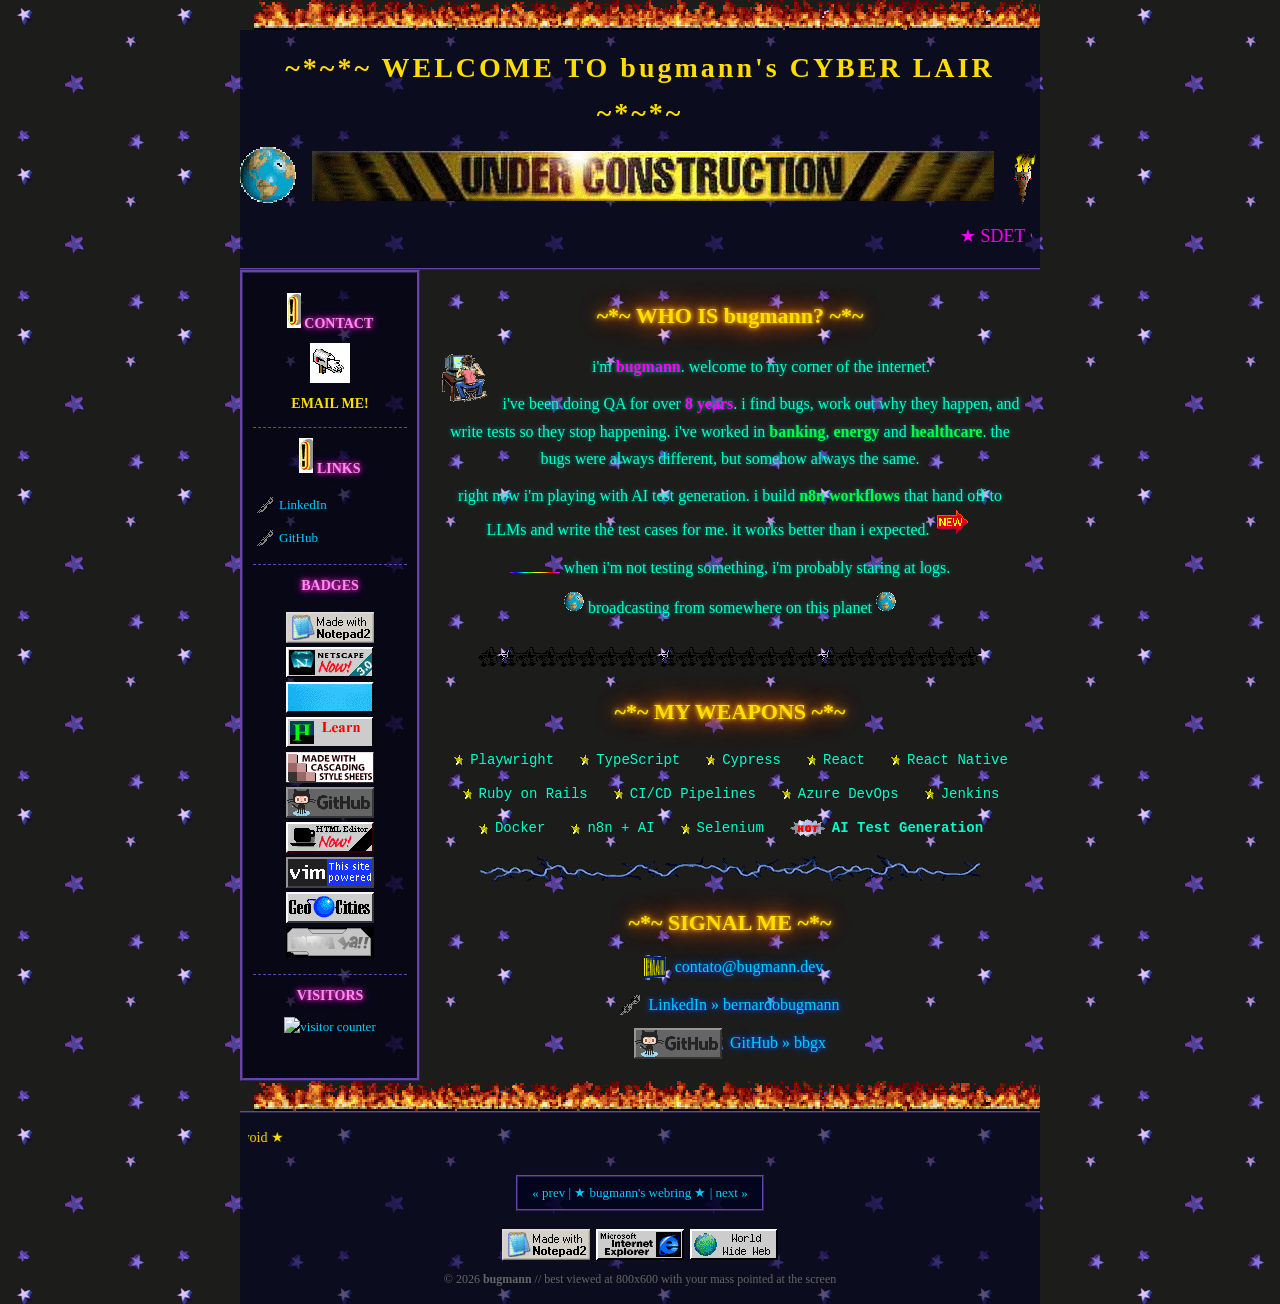
==== index.html @ 0bfb7790 "Initial commit: retro portfolio site + GitHub Pages auto-deploy Static HTML/CSS site served from Git" ====
<!DOCTYPE html>
<html lang="en">
<head>
  <meta charset="UTF-8">
  <meta name="viewport" content="width=device-width, initial-scale=1">
  <title>~*~ bugmann's CYBER LAIR ~*~</title>
  <meta name="description" content="Bernardo Bugmann. SDET and QA automation. 8+ years of finding bugs and writing tests so they stop happening. Now using AI to write the boring test cases.">
  <meta name="author" content="Bernardo Bugmann">
  <meta property="og:type" content="website">
  <meta property="og:url" content="https://bugmann.dev/">
  <meta property="og:title" content="bugmann's CYBER LAIR / SDET / QA Automation / AI Testing">
  <meta property="og:description" content="SDET and QA automation. 8+ years across banking, energy and healthcare. Currently using AI to write test cases.">
  <meta property="og:image" content="https://bugmann.dev/assets/gifs/hacker.gif">
  <meta name="twitter:card" content="summary_large_image">
  <link rel="icon" type="image/gif" href="assets/gifs/globe.gif">
  <link rel="stylesheet" href="style.css">
</head>
<body>

<div class="page-wrapper">

  <!-- ========== FLAME ROW TOP ========== -->
  <div class="flame-row" aria-hidden="true">
    <img src="assets/gifs/flame.gif" alt="">
    <img src="assets/gifs/flame.gif" alt="">
    <img src="assets/gifs/flame.gif" alt="">
    <img src="assets/gifs/flame.gif" alt="">
    <img src="assets/gifs/flame.gif" alt="">
    <img src="assets/gifs/flame.gif" alt="">
    <img src="assets/gifs/flame.gif" alt="">
    <img src="assets/gifs/flame.gif" alt="">
  </div>

  <!-- ========== HEADER ========== -->
  <header class="header">
    <h1 class="site-title">~*~*~ WELCOME TO bugmann's CYBER LAIR ~*~*~</h1>
    <div class="header-icons">
      <img src="assets/gifs/globe.gif" alt="spinning globe" width="60" height="60" class="floating">
      <img src="assets/gifs/construction.gif" alt="under construction">
      <img src="assets/gifs/torch.gif" alt="torch" width="30" class="floating">
    </div>
    <marquee scrollamount="4">&#9733; SDET &bull; QA Automation &bull; AI-Powered Testing &bull; 8+ years of bug hunting &#9733;</marquee>
  </header>

  <!-- ========== CONTENT AREA ========== -->
  <div class="content-area">

    <!-- ===== SIDEBAR ===== -->
    <aside class="sidebar">

      <!-- Contact -->
      <div class="sidebar-section">
        <h3><img src="assets/gifs/exclamation.gif" alt="!" width="14"> Contact</h3>
        <div class="center">
          <img src="assets/gifs/email.gif" alt="email" width="40"><br>
          <a href="mailto:contato@bugmann.dev" class="email-link">EMAIL ME!</a>
        </div>
      </div>

      <!-- Links -->
      <div class="sidebar-section">
        <h3><img src="assets/gifs/exclamation.gif" alt="!" width="14"> Links</h3>
        <ul class="sidebar-links">
          <li>
            <a href="https://www.linkedin.com/in/bernardobugmann/" target="_blank" rel="noopener noreferrer">
              <img src="assets/gifs/link.gif" alt="" width="16"> LinkedIn
            </a>
          </li>
          <li>
            <a href="https://github.com/bbgx" target="_blank" rel="noopener noreferrer">
              <img src="assets/gifs/link.gif" alt="" width="16"> GitHub
            </a>
          </li>
        </ul>
      </div>

      <!-- Badges -->
      <div class="sidebar-section">
        <h3>Badges</h3>
        <div class="button-stack">
          <img src="assets/buttons/notepad.gif" alt="made with notepad">
          <img src="assets/buttons/netscape.gif" alt="netscape now">
          <img src="assets/buttons/linux.gif" alt="powered by linux">
          <img src="assets/buttons/html.gif" alt="HTML">
          <img src="assets/buttons/css.gif" alt="CSS">
          <img src="assets/buttons/github.gif" alt="github">
          <img src="assets/buttons/coffee.gif" alt="coffee now">
          <img src="assets/buttons/vim.gif" alt="vim">
          <img src="assets/buttons/geocities.gif" alt="geocities">
          <img src="assets/buttons/anarchy.gif" alt="anarchy">
        </div>
      </div>

      <!-- Visitors -->
      <div class="sidebar-section">
        <h3>Visitors</h3>
        <div class="center">
          <a href="https://88x31.lol" target="_blank" rel="noopener noreferrer">
            <img src="https://88x31.lol/counter8.gif" alt="visitor counter" width="88" height="31">
          </a>
        </div>
      </div>

    </aside>

    <!-- ===== MAIN CONTENT ===== -->
    <main class="main-content">

      <!-- ~~~ ABOUT ~~~ -->
      <section>
        <h2 class="section-title">~*~ WHO IS bugmann? ~*~</h2>
        <div class="about-text">
          <img src="assets/gifs/hacker.gif" alt="" width="50" class="hacker-gif">
          <p>
            i'm <span class="highlight">bugmann</span>. welcome to my corner of the internet.
          </p>
          <p>
            i've been doing QA for over <span class="highlight">8 years</span>.
            i find bugs, work out why they happen, and write tests so they stop happening.
            i've worked in <span class="neon-green">banking</span>,
            <span class="neon-green">energy</span> and
            <span class="neon-green">healthcare</span>. the bugs were always different,
            but somehow always the same.
          </p>
          <p>
            right now i'm playing with AI test generation.
            i build <span class="neon-green">n8n workflows</span> that hand off to LLMs
            and write the test cases for me. it works better than i expected.
            <img src="assets/gifs/new.gif" alt="" width="40">
          </p>
          <p>
            <img src="assets/gifs/rainbow.gif" alt="" width="50">
            when i'm not testing something, i'm probably staring at logs.
          </p>
          <p>
            <img src="assets/gifs/globe.gif" alt="" width="20">
            broadcasting from somewhere on this planet
            <img src="assets/gifs/globe.gif" alt="" width="20">
          </p>
        </div>
      </section>

      <!-- ~~~ STAR DIVIDER ~~~ -->
      <div class="divider">
        <img src="assets/gifs/star-divider.gif" alt="star divider">
      </div>

      <!-- ~~~ SKILLS ~~~ -->
      <section>
        <h2 class="section-title">~*~ MY WEAPONS ~*~</h2>
        <div class="skills-list">
          <ul>
            <li><img src="assets/gifs/bullet-star.gif" alt="*" class="bullet"> Playwright</li>
            <li><img src="assets/gifs/bullet-star.gif" alt="*" class="bullet"> TypeScript</li>
            <li><img src="assets/gifs/bullet-star.gif" alt="*" class="bullet"> Cypress</li>
            <li><img src="assets/gifs/bullet-star.gif" alt="*" class="bullet"> React</li>
            <li><img src="assets/gifs/bullet-star.gif" alt="*" class="bullet"> React Native</li>
            <li><img src="assets/gifs/bullet-star.gif" alt="*" class="bullet"> Ruby on Rails</li>
            <li><img src="assets/gifs/bullet-star.gif" alt="*" class="bullet"> CI/CD Pipelines</li>
            <li><img src="assets/gifs/bullet-star.gif" alt="*" class="bullet"> Azure DevOps</li>
            <li><img src="assets/gifs/bullet-star.gif" alt="*" class="bullet"> Jenkins</li>
            <li><img src="assets/gifs/bullet-star.gif" alt="*" class="bullet"> Docker</li>
            <li><img src="assets/gifs/bullet-star.gif" alt="*" class="bullet"> n8n + AI</li>
            <li><img src="assets/gifs/bullet-star.gif" alt="*" class="bullet"> Selenium</li>
            <li>
              <img src="assets/gifs/hot.gif" alt="HOT!" width="40">
              <span class="rainbow-text">AI Test Generation</span>
            </li>
          </ul>
        </div>
      </section>

      <!-- ~~~ LIGHTNING DIVIDER ~~~ -->
      <div class="divider">
        <img src="assets/gifs/lightning-divider.gif" alt="lightning divider">
      </div>

      <!-- ~~~ CONTACT ~~~ -->
      <section>
        <h2 class="section-title">~*~ SIGNAL ME ~*~</h2>
        <div class="contact-list">
          <ul>
            <li>
              <img src="assets/gifs/email-spin.gif" alt="email" width="30" height="30">
              <a href="mailto:contato@bugmann.dev">contato@bugmann.dev</a>
            </li>
            <li>
              <img src="assets/gifs/link.gif" alt="link" width="20">
              <a href="https://www.linkedin.com/in/bernardobugmann/" target="_blank" rel="noopener noreferrer">LinkedIn &raquo; bernardobugmann</a>
            </li>
            <li>
              <img src="assets/buttons/github.gif" alt="github" width="88" height="31">
              <a href="https://github.com/bbgx" target="_blank" rel="noopener noreferrer">GitHub &raquo; bbgx</a>
            </li>
          </ul>
        </div>
      </section>

    </main>

  </div>
  <!-- /content-area -->

  <!-- ========== FLAME ROW BOTTOM ========== -->
  <div class="flame-row" aria-hidden="true">
    <img src="assets/gifs/flame.gif" alt="">
    <img src="assets/gifs/flame.gif" alt="">
    <img src="assets/gifs/flame.gif" alt="">
    <img src="assets/gifs/flame.gif" alt="">
    <img src="assets/gifs/flame.gif" alt="">
    <img src="assets/gifs/flame.gif" alt="">
    <img src="assets/gifs/flame.gif" alt="">
    <img src="assets/gifs/flame.gif" alt="">
  </div>

  <!-- ========== FOOTER ========== -->
  <footer class="footer">
    <marquee direction="right" scrollamount="2">&#9733; you are mass #???? in the void &#9733;</marquee>
    <!-- webring placeholders: wire up once neighbouring sites exist -->
    <div class="webring">
      <a href="#">&laquo; prev</a> | &#9733; bugmann's webring &#9733; | <a href="#">next &raquo;</a>
    </div>
    <div class="footer-badges">
      <img src="assets/buttons/notepad.gif" alt="made with notepad">
      <img src="assets/buttons/ie.gif" alt="internet explorer">
      <img src="assets/buttons/www.gif" alt="www">
    </div>
    <p class="copyright">
      &copy; 2026 <span class="rainbow">bugmann</span> // best viewed at 800x600 with your mass pointed at the screen
    </p>
  </footer>

</div>
<!-- /page-wrapper -->

<!-- ========== FAIRY DUST CURSOR ========== -->
<script type="module">
  import { fairyDustCursor } from "https://unpkg.com/cursor-effects@1.0.18/dist/esm.js";
  new fairyDustCursor({
    colors: ["#ff00ff", "#00ffcc", "#ffdd00", "#00ccff", "#ff4400"]
  });
</script>

</body>
</html>
---- style.css ----
/* ================================================
   ~*~ bug's CYBER LAIR ~*~ stylesheet
   best viewed at 800x600 on netscape navigator 4.0
   ================================================ */

/* === KEYFRAME ANIMATIONS === */

@keyframes glow {
  0%, 100% {
    text-shadow:
      0 0 4px #ffdd00,
      0 0 11px #ff8800,
      0 0 19px #ff6600;
  }
  50% {
    text-shadow:
      0 0 8px #ffee44,
      0 0 20px #ffaa00,
      0 0 35px #ff8800,
      0 0 50px #ff6600;
  }
}

@keyframes rainbow {
  0%   { color: #ff0000; }
  16%  { color: #ff8800; }
  33%  { color: #ffff00; }
  50%  { color: #00ff00; }
  66%  { color: #0088ff; }
  83%  { color: #8800ff; }
  100% { color: #ff0000; }
}

@keyframes blink {
  0%, 49.9% { visibility: visible; }
  50%, 100% { visibility: hidden; }
}

@keyframes float {
  0%, 100% { transform: translateY(0px); }
  50%      { transform: translateY(-8px); }
}

@keyframes spin {
  0%   { transform: rotate(0deg); }
  100% { transform: rotate(360deg); }
}

@keyframes flicker {
  0%   { opacity: 1; }
  5%   { opacity: 0.4; }
  10%  { opacity: 1; }
  15%  { opacity: 0.7; }
  20%  { opacity: 1; }
  50%  { opacity: 1; }
  52%  { opacity: 0.3; }
  54%  { opacity: 1; }
  80%  { opacity: 1; }
  82%  { opacity: 0.5; }
  85%  { opacity: 1; }
  100% { opacity: 1; }
}

@keyframes marquee-glow {
  0%, 100% {
    text-shadow:
      0 0 6px #00ffcc,
      0 0 14px #00ccff;
  }
  50% {
    text-shadow:
      0 0 6px #ff00ff,
      0 0 14px #ff44aa,
      0 0 22px #ff00ff;
  }
}

/* === RESET & BASE === */

*, *::before, *::after {
  box-sizing: border-box;
  margin: 0;
  padding: 0;
}

body {
  background-color: #000011;
  background-image: url('assets/bg/stars.gif');
  background-repeat: repeat;
  color: #00ffcc;
  font-family: 'Times New Roman', Times, serif;
  font-size: 16px;
  line-height: 1.6;
  overflow-x: hidden;
  min-height: 100vh;
}

img {
  image-rendering: pixelated;
}

::selection {
  background: #ff00ff;
  color: #ffffff;
}

/* === SCROLLBAR === */

::-webkit-scrollbar {
  width: 14px;
}

::-webkit-scrollbar-track {
  background: #0a0a1a;
}

::-webkit-scrollbar-thumb {
  background: #8800cc;
  border: 2px ridge #cc44ff;
  border-radius: 0;
}

::-webkit-scrollbar-thumb:hover {
  background: #aa22ee;
}

/* === LAYOUT === */

.page-wrapper {
  max-width: 800px;
  margin: 0 auto;
  padding: 0;
}

.content-area {
  display: flex;
  gap: 0;
}

.sidebar {
  width: 180px;
  min-width: 180px;
  background: rgba(0, 0, 20, 0.75);
  border: 3px ridge #6644aa;
  padding: 10px;
}

.main-content {
  flex: 1;
  padding: 12px 16px;
}

/* === FLAME ROW === */

.flame-row {
  display: flex;
  flex-direction: row;
  overflow: hidden;
  line-height: 0;
  gap: 0;
}

.flame-row img {
  flex: 1 0 auto;
  height: 30px;
  display: block;
}

/* === HEADER === */

.header {
  text-align: center;
  padding: 16px 8px 10px;
  background: rgba(0, 0, 30, 0.6);
  border-bottom: 2px ridge #6644aa;
}

.site-title {
  font-family: 'Comic Sans MS', 'Comic Sans', cursive;
  font-size: 28px;
  color: #ffdd00;
  letter-spacing: 3px;
  animation: glow 2s ease-in-out infinite;
  margin-bottom: 8px;
}

.header-icons {
  display: flex;
  justify-content: center;
  align-items: center;
  gap: 16px;
  margin: 10px 0;
}

.header marquee {
  font-family: 'Comic Sans MS', 'Comic Sans', cursive;
  font-size: 18px;
  color: #ff00ff;
  animation: marquee-glow 3s ease-in-out infinite;
  margin-top: 6px;
}

/* === SIDEBAR === */

.sidebar-section {
  border-bottom: 1px dashed #6644aa;
  padding: 10px 0;
}

.sidebar-section:last-child {
  border-bottom: none;
}

.sidebar h3 {
  font-family: 'Comic Sans MS', 'Comic Sans', cursive;
  font-size: 14px;
  color: #ff88ff;
  text-shadow:
    0 0 4px #ff44aa,
    0 0 10px #ff00ff;
  animation: flicker 4s linear infinite;
  margin-bottom: 8px;
  text-align: center;
  text-transform: uppercase;
}

.sidebar a {
  color: #00ccff;
  text-decoration: none;
  font-size: 13px;
  display: block;
  padding: 2px 0;
}

.sidebar a:hover {
  color: #ff00ff;
  text-decoration: underline;
}

.sidebar-links {
  list-style: none;
  padding: 0;
  margin: 0;
}

.sidebar-links li {
  padding: 4px 4px;
}

.sidebar-links a {
  display: flex;
  align-items: center;
  gap: 6px;
}

.sidebar-links img {
  flex-shrink: 0;
}

.sidebar a.email-link {
  color: #ffdd00;
  font-weight: bold;
  font-size: 14px;
  animation: blink 1s step-end infinite;
  text-align: center;
  display: block;
}

.sidebar a.email-link:hover {
  animation: none;
  color: #ff00ff;
}

.button-stack {
  display: flex;
  flex-direction: column;
  align-items: center;
  gap: 4px;
  padding: 6px 0;
}

.button-stack img {
  width: 88px;
  height: 31px;
  image-rendering: pixelated;
  display: block;
  transition: filter 0.2s;
}

.button-stack img:hover {
  filter: brightness(1.4);
}

/* === MAIN CONTENT === */

.section-title {
  font-family: 'Comic Sans MS', 'Comic Sans', cursive;
  font-size: 22px;
  color: #ffdd00;
  text-align: center;
  margin: 16px 0 12px;
  text-shadow:
    0 0 4px #ffdd00,
    0 0 10px #ff8800,
    0 0 20px #ff6600,
    0 0 30px #ff4400;
  animation: flicker 5s linear infinite;
}

.about-text {
  text-align: center;
  color: #00ffcc;
  text-shadow: 0 0 4px #00aa88;
  line-height: 1.7;
  padding: 8px 4px;
}

.about-text p {
  margin-bottom: 10px;
}

.highlight {
  color: #ff00ff;
  font-weight: bold;
}

.neon-green {
  color: #00ff44;
  font-weight: bold;
}

.about-text img.hacker-gif {
  float: left;
  margin: 0 12px 8px 0;
}

/* === DIVIDERS === */

.divider {
  text-align: center;
  padding: 8px 0;
  line-height: 0;
}

.divider img {
  max-width: 100%;
}

/* === SKILLS === */

.skills-list ul {
  display: flex;
  flex-wrap: wrap;
  list-style: none;
  gap: 6px 12px;
  padding: 4px 8px;
  justify-content: center;
}

.skills-list li {
  font-family: 'Courier New', Courier, monospace;
  font-size: 14px;
  color: #00ffcc;
  display: flex;
  align-items: center;
  gap: 4px;
  padding: 3px 6px;
  transition: color 0.2s;
}

.skills-list li:hover {
  color: #ff00ff;
}

.skills-list li img.bullet {
  width: 14px;
  height: 14px;
}

/* === CONTACT === */

.contact-list {
  text-align: center;
}

.contact-list ul {
  list-style: none;
  padding: 0;
}

.contact-list li {
  margin: 10px 0;
  display: flex;
  align-items: center;
  justify-content: center;
  gap: 8px;
}

.contact-list a {
  font-family: 'Comic Sans MS', 'Comic Sans', cursive;
  color: #00ccff;
  text-decoration: none;
  text-shadow:
    0 0 4px #0066ff,
    0 0 10px #0044cc;
  transition: color 0.2s, text-shadow 0.2s;
}

.contact-list a:hover {
  color: #ff00ff;
  text-shadow:
    0 0 4px #ff00ff,
    0 0 10px #ff44aa;
}

/* === FOOTER === */

.footer {
  text-align: center;
  padding: 14px 8px;
  background: rgba(0, 0, 30, 0.6);
  border-top: 2px ridge #6644aa;
}

.footer marquee {
  font-family: 'Comic Sans MS', 'Comic Sans', cursive;
  font-size: 14px;
  color: #ffdd00;
  margin-bottom: 10px;
}

.webring {
  display: inline-block;
  border: 2px ridge #6644aa;
  background: rgba(0, 0, 30, 0.7);
  padding: 6px 14px;
  margin: 8px 0;
  font-family: 'Comic Sans MS', 'Comic Sans', cursive;
  font-size: 13px;
  color: #00ccff;
}

.webring a {
  color: #00ccff;
  text-decoration: none;
}

.webring a:hover {
  color: #ff00ff;
}

.footer-badges {
  display: flex;
  justify-content: center;
  align-items: center;
  gap: 6px;
  margin: 10px 0;
}

.footer-badges img {
  width: 88px;
  height: 31px;
}

.copyright {
  color: #666666;
  font-size: 12px;
  margin-top: 6px;
}

.copyright .rainbow {
  animation: rainbow 3s linear infinite;
  font-weight: bold;
}

/* === UTILITY CLASSES === */

.center {
  text-align: center;
}

.blink {
  animation: blink 1s step-end infinite;
}

.rainbow-text {
  animation: rainbow 3s linear infinite;
  font-weight: bold;
}

.floating {
  animation: float 3s ease-in-out infinite;
}

/* === LINKS (global fallback) === */

a {
  color: #00ccff;
  text-decoration: none;
}

a:hover {
  color: #ff00ff;
}

/* === RESPONSIVE-ISH (not really, it's geocities) === */

@media (max-width: 600px) {
  .content-area {
    flex-direction: column;
  }

  .sidebar {
    width: 100%;
    min-width: unset;
  }
}
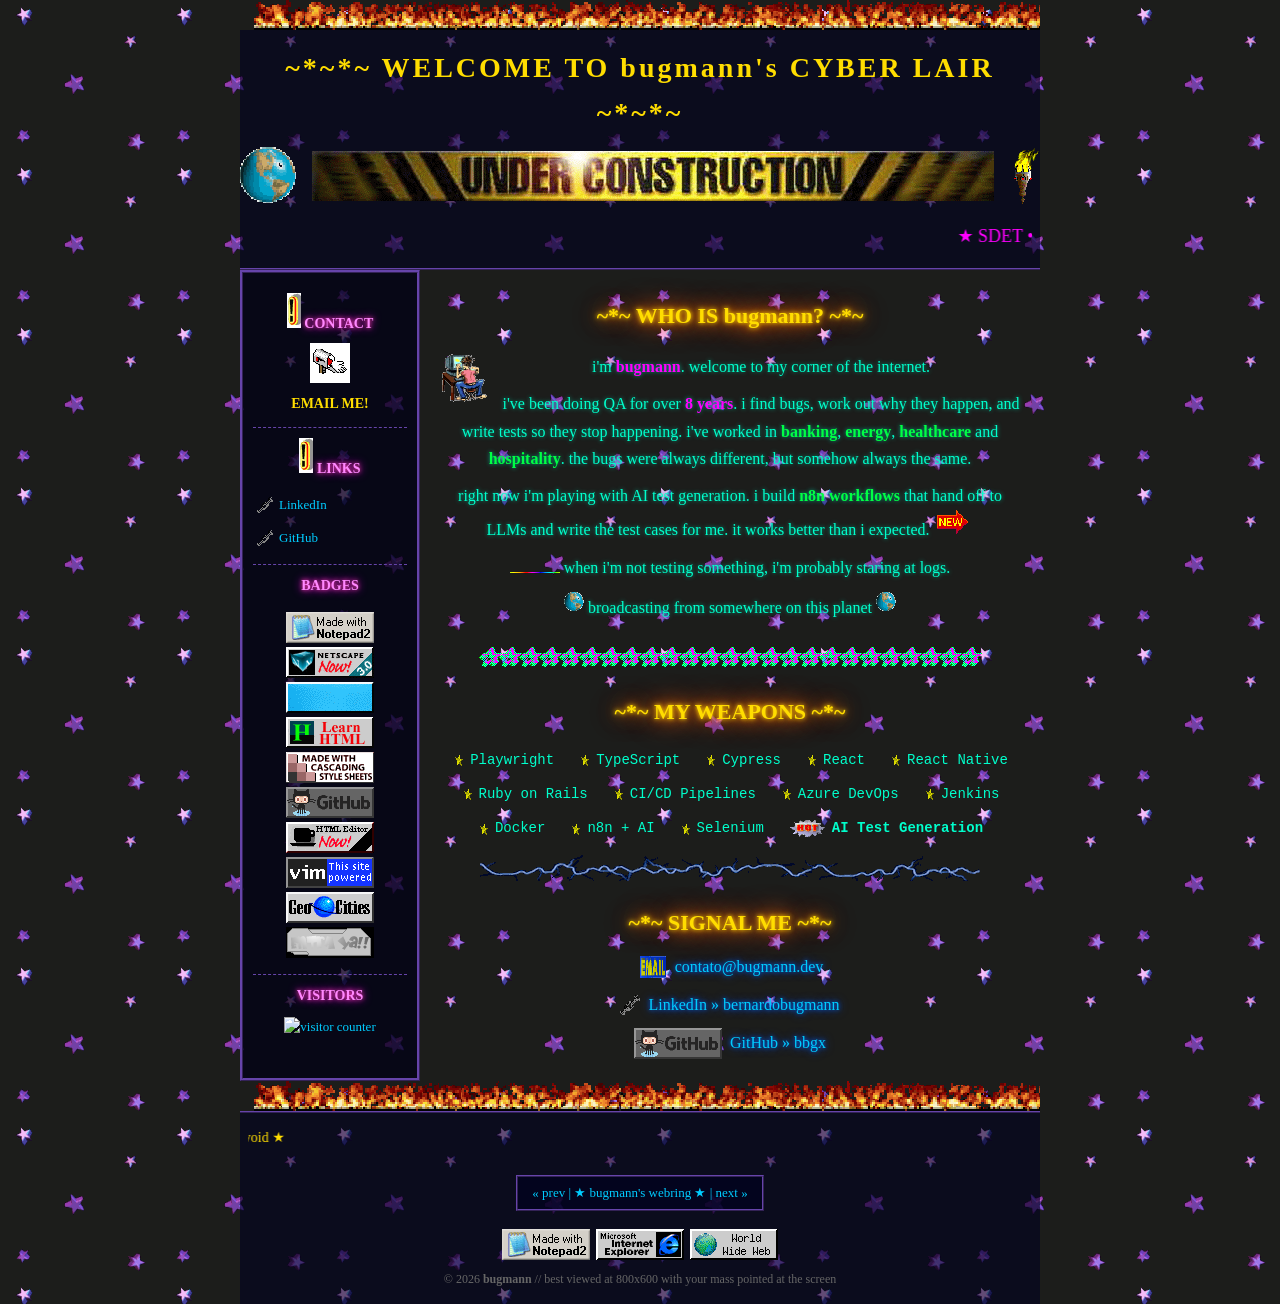
==== commit 56da322d: "Add hospitality to industries list" ====
--- a/index.html
+++ b/index.html
@@ -9,7 +9,7 @@
   <meta property="og:type" content="website">
   <meta property="og:url" content="https://bugmann.dev/">
   <meta property="og:title" content="bugmann's CYBER LAIR / SDET / QA Automation / AI Testing">
-  <meta property="og:description" content="SDET and QA automation. 8+ years across banking, energy and healthcare. Currently using AI to write test cases.">
+  <meta property="og:description" content="SDET and QA automation. 8+ years across banking, energy, healthcare and hospitality. Currently using AI to write test cases.">
   <meta property="og:image" content="https://bugmann.dev/assets/gifs/hacker.gif">
   <meta name="twitter:card" content="summary_large_image">
   <link rel="icon" type="image/gif" href="assets/gifs/globe.gif">
@@ -118,8 +118,9 @@
             i've been doing QA for over <span class="highlight">8 years</span>.
             i find bugs, work out why they happen, and write tests so they stop happening.
             i've worked in <span class="neon-green">banking</span>,
-            <span class="neon-green">energy</span> and
-            <span class="neon-green">healthcare</span>. the bugs were always different,
+            <span class="neon-green">energy</span>,
+            <span class="neon-green">healthcare</span> and
+            <span class="neon-green">hospitality</span>. the bugs were always different,
             but somehow always the same.
           </p>
           <p>
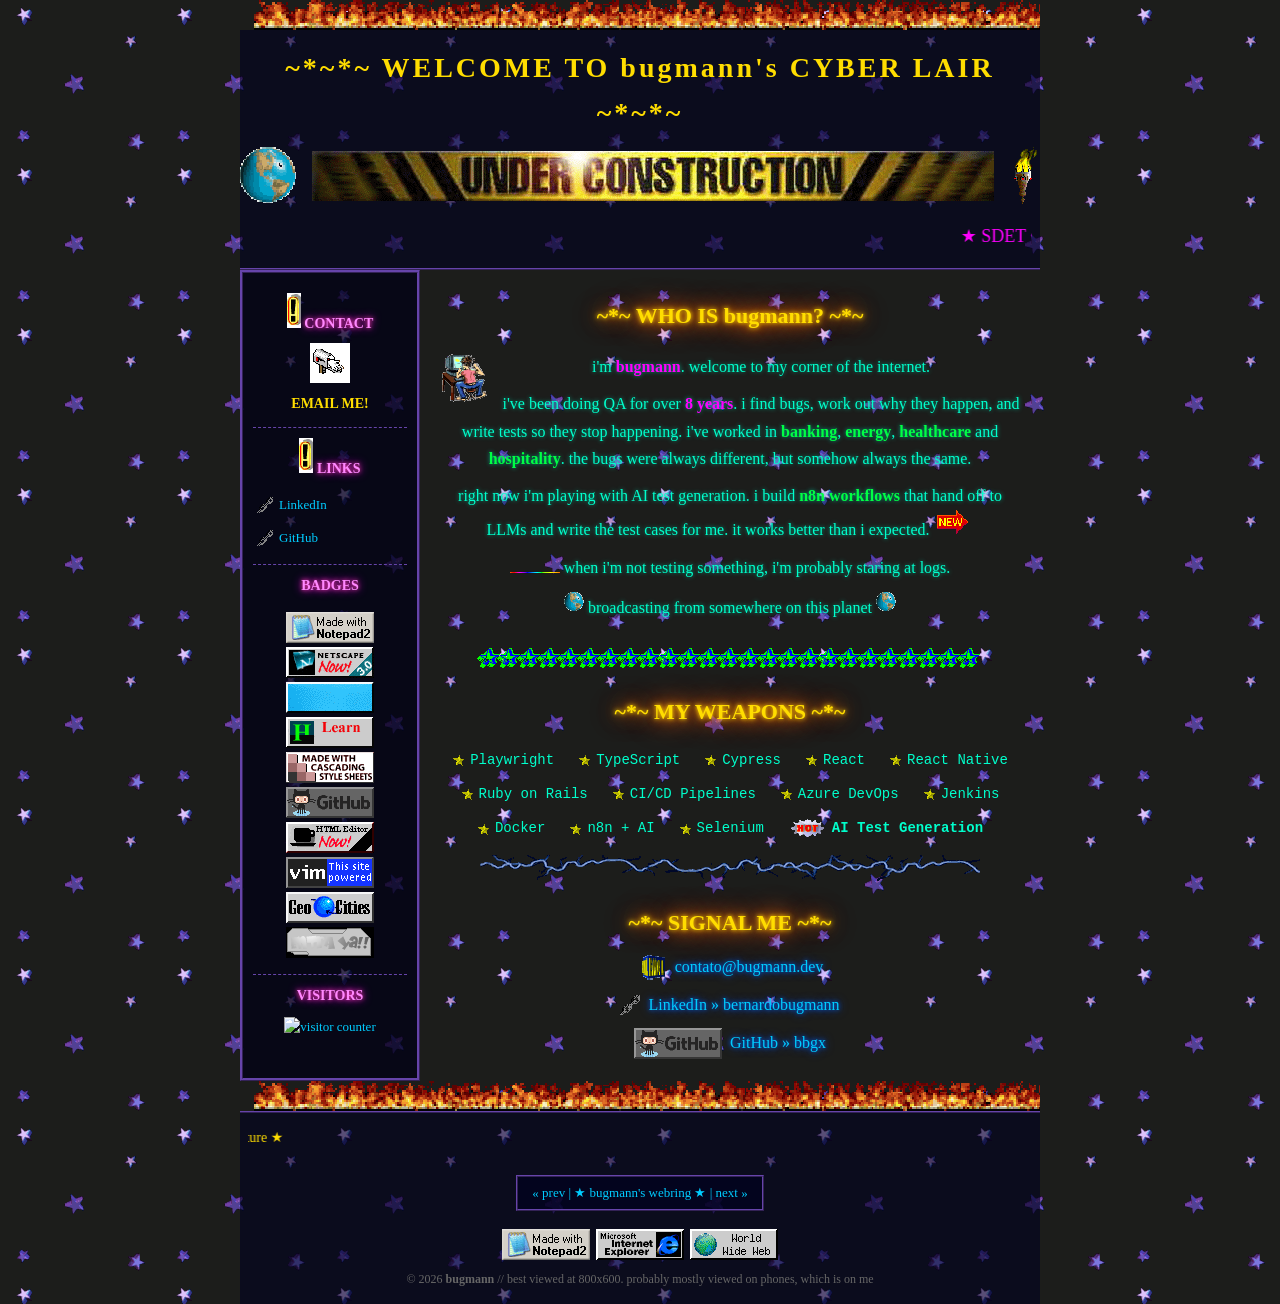
==== commit 6c0c593c: "Replace nonsense 'mass in the void' lines with self-deprecating QA jokes" ====
--- a/index.html
+++ b/index.html
@@ -216,7 +216,7 @@
 
   <!-- ========== FOOTER ========== -->
   <footer class="footer">
-    <marquee direction="right" scrollamount="2">&#9733; you are mass #???? in the void &#9733;</marquee>
+    <marquee direction="right" scrollamount="2">&#9733; 8 years in QA and i still couldn't catch every bug on this page &#9733; if something is broken, consider it a feature &#9733;</marquee>
     <!-- webring placeholders: wire up once neighbouring sites exist -->
     <div class="webring">
       <a href="#">&laquo; prev</a> | &#9733; bugmann's webring &#9733; | <a href="#">next &raquo;</a>
@@ -227,7 +227,7 @@
       <img src="assets/buttons/www.gif" alt="www">
     </div>
     <p class="copyright">
-      &copy; 2026 <span class="rainbow">bugmann</span> // best viewed at 800x600 with your mass pointed at the screen
+      &copy; 2026 <span class="rainbow">bugmann</span> // best viewed at 800x600. probably mostly viewed on phones, which is on me
     </p>
   </footer>
 
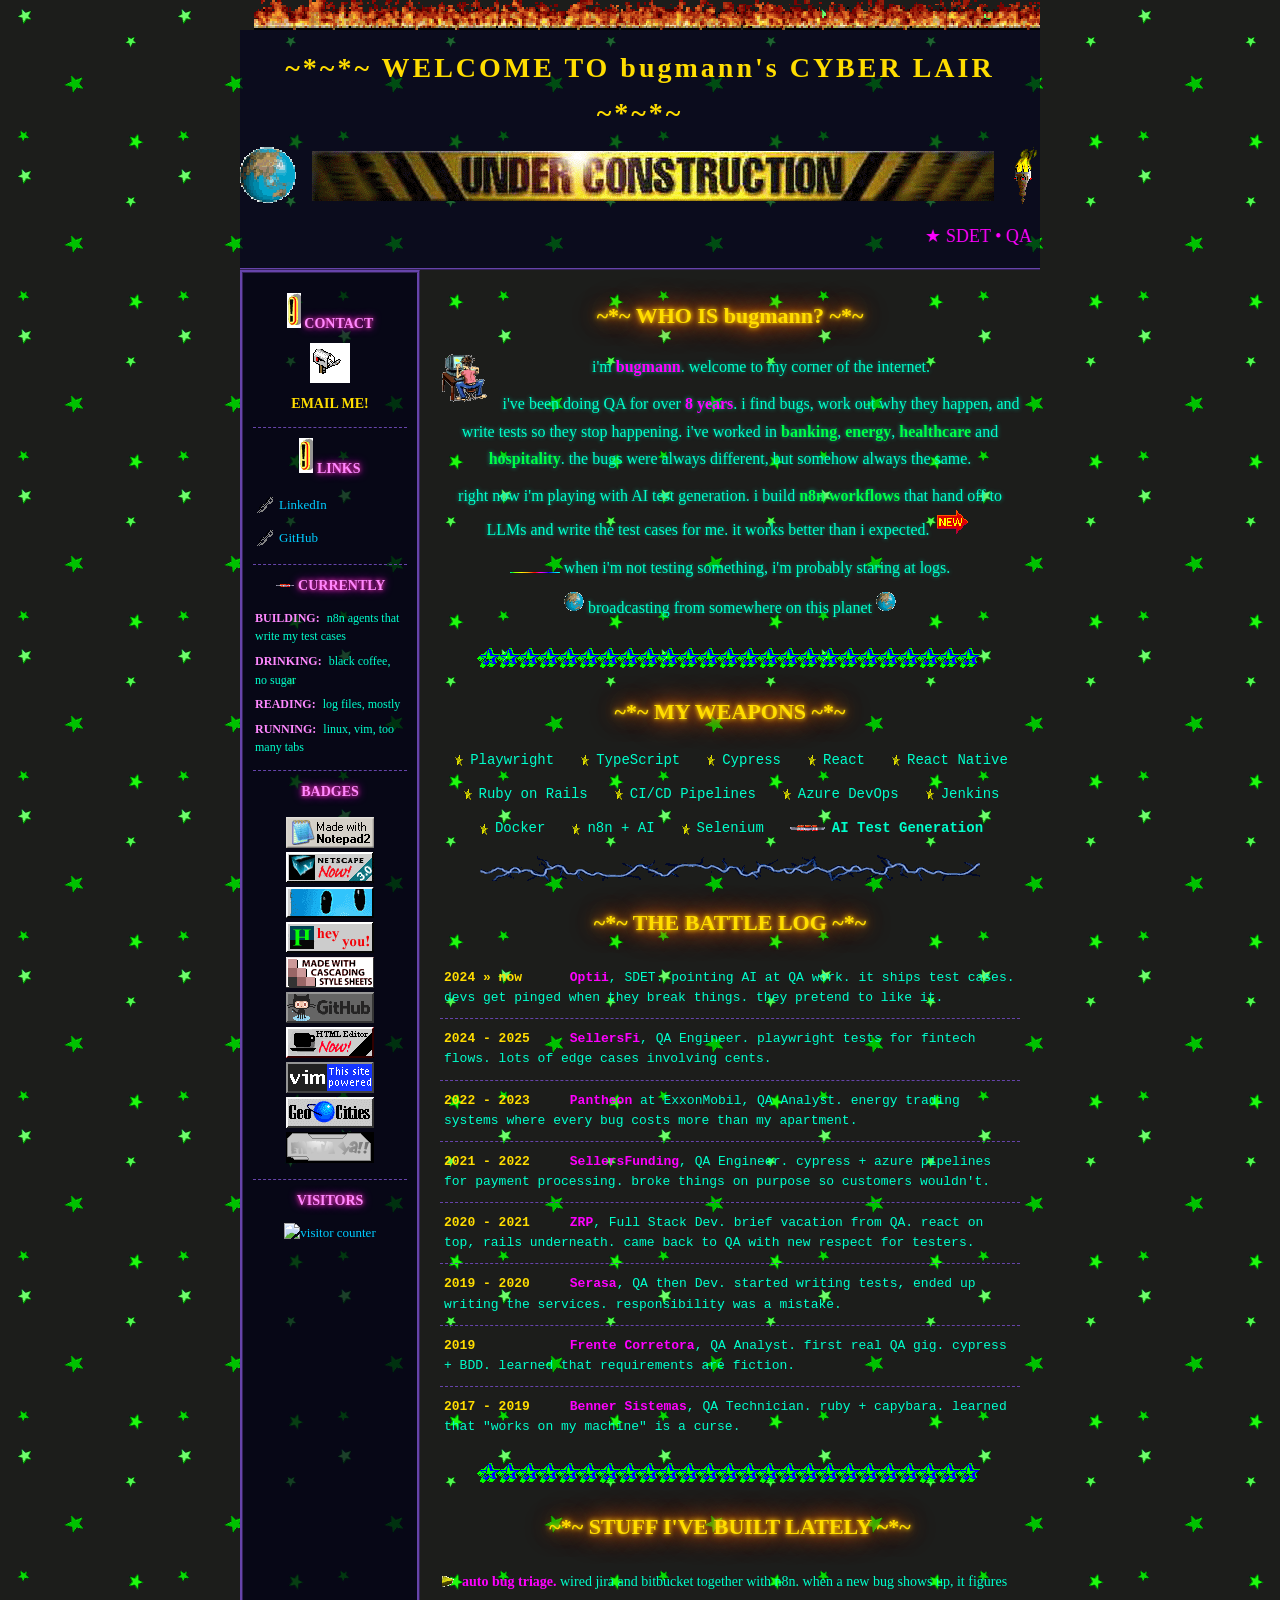
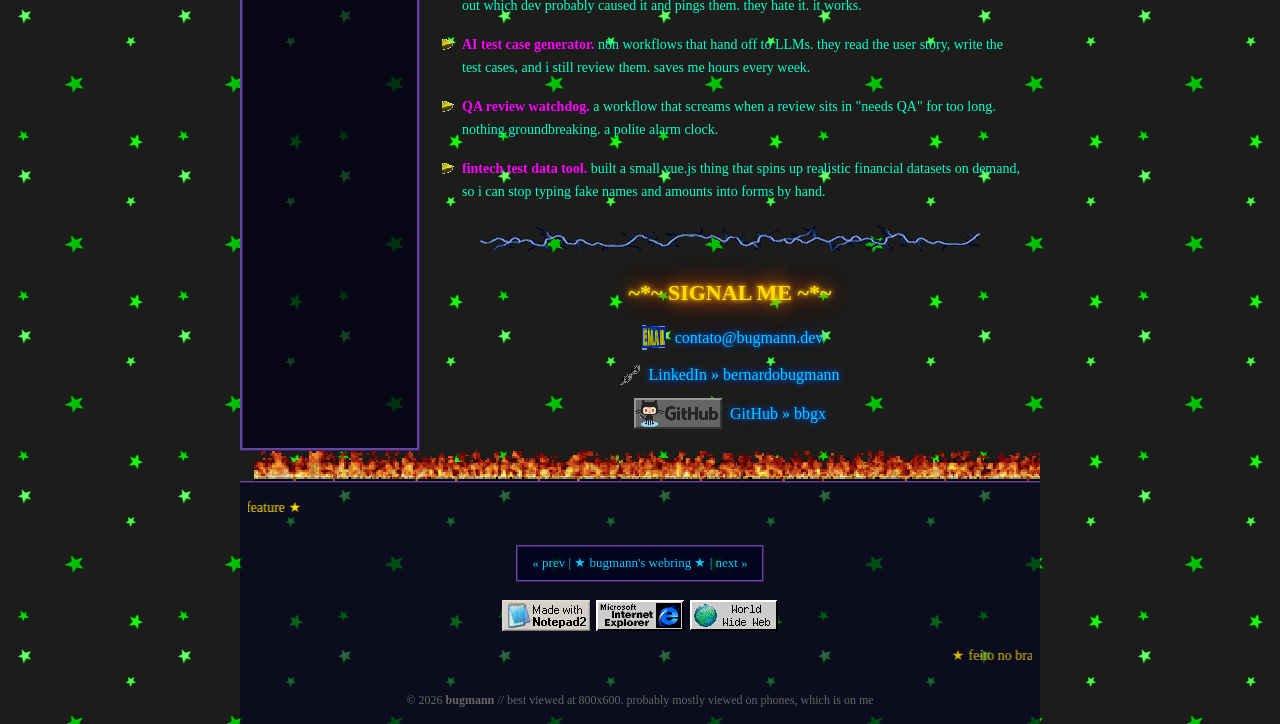
==== commit 15e46944: "Add battle log, recent builds, currently widget and pt-BR easter egg - Sidebar: 'Currently' widget w" ====
--- a/index.html
+++ b/index.html
@@ -71,6 +71,17 @@
               <img src="assets/gifs/link.gif" alt="" width="16"> GitHub
             </a>
           </li>
+        </ul>
+      </div>
+
+      <!-- Currently. update these as your obsessions change -->
+      <div class="sidebar-section">
+        <h3><img src="assets/gifs/hot.gif" alt="!" width="20"> Currently</h3>
+        <ul class="now-playing">
+          <li><span class="np-label">building:</span> n8n agents that write my test cases</li>
+          <li><span class="np-label">drinking:</span> black coffee, no sugar</li>
+          <li><span class="np-label">reading:</span> log files, mostly</li>
+          <li><span class="np-label">running:</span> linux, vim, too many tabs</li>
         </ul>
       </div>
 
@@ -176,6 +187,96 @@
         <img src="assets/gifs/lightning-divider.gif" alt="lightning divider">
       </div>
 
+      <!-- ~~~ BATTLE LOG ~~~ -->
+      <section>
+        <h2 class="section-title">~*~ THE BATTLE LOG ~*~</h2>
+        <ul class="battle-log">
+          <li>
+            <span class="bl-year">2024 &raquo; now</span>
+            <strong>Optii</strong>, SDET. pointing AI at QA work. it ships test cases. devs get pinged when they break things. they pretend to like it.
+          </li>
+          <li>
+            <span class="bl-year">2024 - 2025</span>
+            <strong>SellersFi</strong>, QA Engineer. playwright tests for fintech flows. lots of edge cases involving cents.
+          </li>
+          <li>
+            <span class="bl-year">2022 - 2023</span>
+            <strong>Pantheon</strong> at ExxonMobil, QA Analyst. energy trading systems where every bug costs more than my apartment.
+          </li>
+          <li>
+            <span class="bl-year">2021 - 2022</span>
+            <strong>SellersFunding</strong>, QA Engineer. cypress + azure pipelines for payment processing. broke things on purpose so customers wouldn't.
+          </li>
+          <li>
+            <span class="bl-year">2020 - 2021</span>
+            <strong>ZRP</strong>, Full Stack Dev. brief vacation from QA. react on top, rails underneath. came back to QA with new respect for testers.
+          </li>
+          <li>
+            <span class="bl-year">2019 - 2020</span>
+            <strong>Serasa</strong>, QA then Dev. started writing tests, ended up writing the services. responsibility was a mistake.
+          </li>
+          <li>
+            <span class="bl-year">2019</span>
+            <strong>Frente Corretora</strong>, QA Analyst. first real QA gig. cypress + BDD. learned that requirements are fiction.
+          </li>
+          <li>
+            <span class="bl-year">2017 - 2019</span>
+            <strong>Benner Sistemas</strong>, QA Technician. ruby + capybara. learned that "works on my machine" is a curse.
+          </li>
+        </ul>
+      </section>
+
+      <!-- ~~~ STAR DIVIDER ~~~ -->
+      <div class="divider">
+        <img src="assets/gifs/star-divider.gif" alt="star divider">
+      </div>
+
+      <!-- ~~~ STUFF I'VE BUILT ~~~ -->
+      <section>
+        <h2 class="section-title">~*~ STUFF I'VE BUILT LATELY ~*~</h2>
+        <ul class="builds-list">
+          <li>
+            <img src="assets/gifs/bullet-arrow.gif" alt="*" class="bullet">
+            <div>
+              <strong>auto bug triage.</strong>
+              wired jira and bitbucket together with n8n.
+              when a new bug shows up, it figures out which dev probably caused it and pings them.
+              they hate it. it works.
+            </div>
+          </li>
+          <li>
+            <img src="assets/gifs/bullet-arrow.gif" alt="*" class="bullet">
+            <div>
+              <strong>AI test case generator.</strong>
+              n8n workflows that hand off to LLMs.
+              they read the user story, write the test cases, and i still review them.
+              saves me hours every week.
+            </div>
+          </li>
+          <li>
+            <img src="assets/gifs/bullet-arrow.gif" alt="*" class="bullet">
+            <div>
+              <strong>QA review watchdog.</strong>
+              a workflow that screams when a review sits in "needs QA" for too long.
+              nothing groundbreaking. a polite alarm clock.
+            </div>
+          </li>
+          <li>
+            <img src="assets/gifs/bullet-arrow.gif" alt="*" class="bullet">
+            <div>
+              <strong>fintech test data tool.</strong>
+              built a small vue.js thing that spins up realistic financial datasets on demand,
+              so i can stop typing fake names and amounts into forms by hand.
+            </div>
+          </li>
+        </ul>
+      </section>
+
+      <!-- ~~~ LIGHTNING DIVIDER ~~~ -->
+      <div class="divider">
+        <img src="assets/gifs/lightning-divider.gif" alt="lightning divider">
+      </div>
+
       <!-- ~~~ CONTACT ~~~ -->
       <section>
         <h2 class="section-title">~*~ SIGNAL ME ~*~</h2>
@@ -226,6 +327,7 @@
       <img src="assets/buttons/ie.gif" alt="internet explorer">
       <img src="assets/buttons/www.gif" alt="www">
     </div>
+    <marquee direction="left" scrollamount="3" class="pt-marquee" lang="pt-BR">&#9733; feito no brasil. com bugs e caf&eacute; preto. &#9733;</marquee>
     <p class="copyright">
       &copy; 2026 <span class="rainbow">bugmann</span> // best viewed at 800x600. probably mostly viewed on phones, which is on me
     </p>
--- a/style.css
+++ b/style.css
@@ -377,6 +377,100 @@
   height: 14px;
 }
 
+/* === BATTLE LOG === */
+
+.battle-log {
+  list-style: none;
+  padding: 6px 4px;
+  margin: 0;
+  font-family: 'Courier New', Courier, monospace;
+  font-size: 13px;
+  color: #00ffcc;
+}
+
+.battle-log li {
+  padding: 10px 4px;
+  border-bottom: 1px dashed #6644aa;
+  line-height: 1.55;
+}
+
+.battle-log li:last-child {
+  border-bottom: none;
+}
+
+.battle-log .bl-year {
+  display: inline-block;
+  min-width: 110px;
+  margin-right: 8px;
+  color: #ffdd00;
+  font-weight: bold;
+}
+
+.battle-log strong {
+  color: #ff00ff;
+}
+
+/* === BUILDS LIST === */
+
+.builds-list {
+  list-style: none;
+  padding: 6px 4px;
+  margin: 0;
+  font-size: 14px;
+  line-height: 1.65;
+  color: #00ffcc;
+}
+
+.builds-list li {
+  padding: 8px 0;
+  display: flex;
+  gap: 8px;
+  align-items: flex-start;
+}
+
+.builds-list img.bullet {
+  width: 14px;
+  height: 14px;
+  flex-shrink: 0;
+  margin-top: 4px;
+}
+
+.builds-list strong {
+  color: #ff00ff;
+}
+
+/* === NOW PLAYING === */
+
+.now-playing {
+  list-style: none;
+  padding: 0;
+  margin: 0;
+  font-size: 12px;
+  line-height: 1.55;
+  color: #00ffcc;
+}
+
+.now-playing li {
+  padding: 3px 2px;
+}
+
+.now-playing .np-label {
+  color: #ff88ff;
+  font-weight: bold;
+  margin-right: 4px;
+  text-transform: uppercase;
+}
+
+/* === PT-BR MARQUEE === */
+
+.pt-marquee {
+  font-family: 'Comic Sans MS', 'Comic Sans', cursive;
+  font-size: 11px;
+  color: #00ff44;
+  margin: 4px 0;
+  opacity: 0.85;
+}
+
 /* === CONTACT === */
 
 .contact-list {
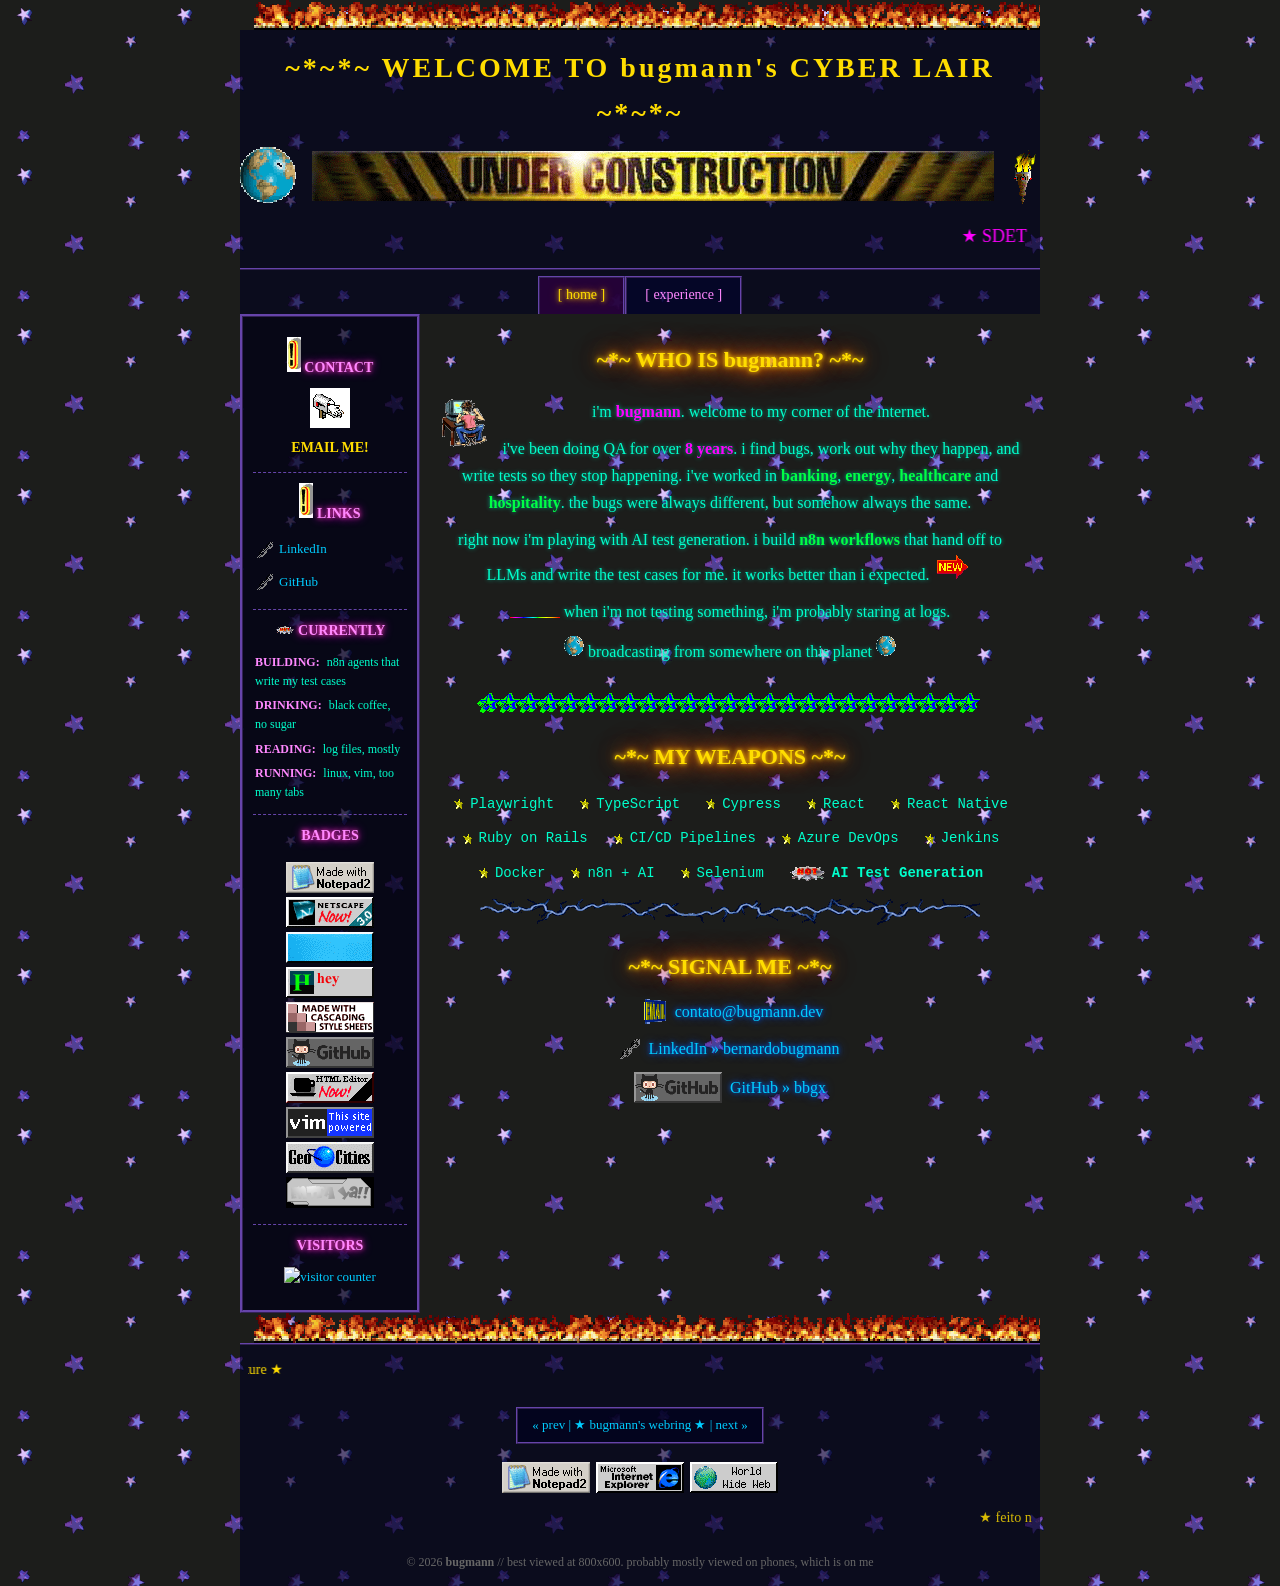
==== commit aa8516d4: "Add experience.html tab and slim down home page - New experience.html with battle log: 3 prominent r" ====
--- a/index.html
+++ b/index.html
@@ -42,6 +42,12 @@
     <marquee scrollamount="4">&#9733; SDET &bull; QA Automation &bull; AI-Powered Testing &bull; 8+ years of bug hunting &#9733;</marquee>
   </header>
 
+  <!-- ========== TOP NAV ========== -->
+  <nav class="top-nav">
+    <a href="index.html" class="active">[ home ]</a>
+    <a href="experience.html">[ experience ]</a>
+  </nav>
+
   <!-- ========== CONTENT AREA ========== -->
   <div class="content-area">
 
@@ -187,96 +193,6 @@
         <img src="assets/gifs/lightning-divider.gif" alt="lightning divider">
       </div>
 
-      <!-- ~~~ BATTLE LOG ~~~ -->
-      <section>
-        <h2 class="section-title">~*~ THE BATTLE LOG ~*~</h2>
-        <ul class="battle-log">
-          <li>
-            <span class="bl-year">2024 &raquo; now</span>
-            <strong>Optii</strong>, SDET. pointing AI at QA work. it ships test cases. devs get pinged when they break things. they pretend to like it.
-          </li>
-          <li>
-            <span class="bl-year">2024 - 2025</span>
-            <strong>SellersFi</strong>, QA Engineer. playwright tests for fintech flows. lots of edge cases involving cents.
-          </li>
-          <li>
-            <span class="bl-year">2022 - 2023</span>
-            <strong>Pantheon</strong> at ExxonMobil, QA Analyst. energy trading systems where every bug costs more than my apartment.
-          </li>
-          <li>
-            <span class="bl-year">2021 - 2022</span>
-            <strong>SellersFunding</strong>, QA Engineer. cypress + azure pipelines for payment processing. broke things on purpose so customers wouldn't.
-          </li>
-          <li>
-            <span class="bl-year">2020 - 2021</span>
-            <strong>ZRP</strong>, Full Stack Dev. brief vacation from QA. react on top, rails underneath. came back to QA with new respect for testers.
-          </li>
-          <li>
-            <span class="bl-year">2019 - 2020</span>
-            <strong>Serasa</strong>, QA then Dev. started writing tests, ended up writing the services. responsibility was a mistake.
-          </li>
-          <li>
-            <span class="bl-year">2019</span>
-            <strong>Frente Corretora</strong>, QA Analyst. first real QA gig. cypress + BDD. learned that requirements are fiction.
-          </li>
-          <li>
-            <span class="bl-year">2017 - 2019</span>
-            <strong>Benner Sistemas</strong>, QA Technician. ruby + capybara. learned that "works on my machine" is a curse.
-          </li>
-        </ul>
-      </section>
-
-      <!-- ~~~ STAR DIVIDER ~~~ -->
-      <div class="divider">
-        <img src="assets/gifs/star-divider.gif" alt="star divider">
-      </div>
-
-      <!-- ~~~ STUFF I'VE BUILT ~~~ -->
-      <section>
-        <h2 class="section-title">~*~ STUFF I'VE BUILT LATELY ~*~</h2>
-        <ul class="builds-list">
-          <li>
-            <img src="assets/gifs/bullet-arrow.gif" alt="*" class="bullet">
-            <div>
-              <strong>auto bug triage.</strong>
-              wired jira and bitbucket together with n8n.
-              when a new bug shows up, it figures out which dev probably caused it and pings them.
-              they hate it. it works.
-            </div>
-          </li>
-          <li>
-            <img src="assets/gifs/bullet-arrow.gif" alt="*" class="bullet">
-            <div>
-              <strong>AI test case generator.</strong>
-              n8n workflows that hand off to LLMs.
-              they read the user story, write the test cases, and i still review them.
-              saves me hours every week.
-            </div>
-          </li>
-          <li>
-            <img src="assets/gifs/bullet-arrow.gif" alt="*" class="bullet">
-            <div>
-              <strong>QA review watchdog.</strong>
-              a workflow that screams when a review sits in "needs QA" for too long.
-              nothing groundbreaking. a polite alarm clock.
-            </div>
-          </li>
-          <li>
-            <img src="assets/gifs/bullet-arrow.gif" alt="*" class="bullet">
-            <div>
-              <strong>fintech test data tool.</strong>
-              built a small vue.js thing that spins up realistic financial datasets on demand,
-              so i can stop typing fake names and amounts into forms by hand.
-            </div>
-          </li>
-        </ul>
-      </section>
-
-      <!-- ~~~ LIGHTNING DIVIDER ~~~ -->
-      <div class="divider">
-        <img src="assets/gifs/lightning-divider.gif" alt="lightning divider">
-      </div>
-
       <!-- ~~~ CONTACT ~~~ -->
       <section>
         <h2 class="section-title">~*~ SIGNAL ME ~*~</h2>
--- a/style.css
+++ b/style.css
@@ -377,66 +377,180 @@
   height: 14px;
 }
 
-/* === BATTLE LOG === */
-
-.battle-log {
+/* === TOP NAV ========================================================= */
+
+.top-nav {
+  display: flex;
+  justify-content: center;
+  gap: 0;
+  padding: 6px 0 0;
+  background: rgba(0, 0, 30, 0.6);
+}
+
+.top-nav a {
+  font-family: 'Comic Sans MS', 'Comic Sans', cursive;
+  font-size: 14px;
+  padding: 6px 18px 8px;
+  color: #ff88ff;
+  text-decoration: none;
+  border: 2px ridge #6644aa;
+  border-bottom: none;
+  background: rgba(0, 0, 50, 0.5);
+  transition: color 0.2s, text-shadow 0.2s;
+}
+
+.top-nav a:hover {
+  color: #00ffcc;
+  text-shadow: 0 0 6px #00ccff;
+}
+
+.top-nav a.active {
+  color: #ffdd00;
+  background: rgba(40, 0, 60, 0.85);
+  text-shadow:
+    0 0 4px #ffdd00,
+    0 0 10px #ff8800;
+}
+
+/* === EXPERIENCE PAGE LAYOUT ========================================== */
+
+.experience-page .content-area {
+  display: block;
+}
+
+.experience-page .main-content {
+  padding: 16px 28px 24px;
+}
+
+/* === BATTLE LOG (PROMINENT) ========================================== */
+
+.battle-log-intro {
+  font-family: 'Courier New', Courier, monospace;
+  font-size: 14px;
+  color: #00ccff;
+  text-align: center;
+  margin: 0 auto 18px;
+  max-width: 640px;
+  line-height: 1.5;
+  opacity: 0.9;
+}
+
+.battle-log-prominent {
+  margin: 0;
+}
+
+.bl-entry {
+  padding: 14px 4px 18px;
+  border-bottom: 1px dashed #6644aa;
+}
+
+.bl-entry:last-child {
+  border-bottom: none;
+}
+
+.bl-heading {
+  font-family: 'Comic Sans MS', 'Comic Sans', cursive;
+  font-size: 18px;
+  margin: 0 0 6px;
+  display: flex;
+  flex-wrap: wrap;
+  gap: 10px;
+  align-items: baseline;
+}
+
+.bl-heading .bl-year {
+  color: #ffdd00;
+  font-weight: bold;
+  font-size: 15px;
+}
+
+.bl-heading .bl-company {
+  color: #ff00ff;
+  text-shadow:
+    0 0 4px #ff44aa,
+    0 0 10px #ff00ff;
+}
+
+.bl-tech {
+  font-family: 'Courier New', Courier, monospace;
+  font-size: 13px;
+  color: #00ff44;
+  margin: 0 0 8px;
+  letter-spacing: 0.5px;
+}
+
+.bl-desc {
+  font-size: 14px;
+  color: #00ffcc;
+  line-height: 1.65;
+  margin: 0;
+}
+
+.bl-builds {
   list-style: none;
-  padding: 6px 4px;
+  padding: 4px 0 0 12px;
+  margin: 6px 0 0;
+}
+
+.bl-builds li {
+  padding: 6px 0;
+  display: flex;
+  gap: 8px;
+  align-items: flex-start;
+  font-size: 13px;
+  line-height: 1.6;
+  color: #00ffcc;
+}
+
+.bl-builds img.bullet {
+  width: 14px;
+  height: 14px;
+  flex-shrink: 0;
+  margin-top: 3px;
+}
+
+.bl-builds strong {
+  color: #ff88ff;
+}
+
+/* === LONG AGO DIVIDER ================================================ */
+
+.long-ago-divider {
+  text-align: center;
+  font-family: 'Comic Sans MS', 'Comic Sans', cursive;
+  font-size: 13px;
+  color: #aa88dd;
+  margin: 22px 0 14px;
+  padding: 6px 0;
+  border-top: 1px dashed #6644aa;
+  border-bottom: 1px dashed #6644aa;
+  letter-spacing: 2px;
+  opacity: 0.85;
+}
+
+/* === BATTLE LOG (COMPACT) ============================================ */
+
+.battle-log-compact {
+  list-style: none;
+  padding: 4px 0;
   margin: 0;
   font-family: 'Courier New', Courier, monospace;
   font-size: 13px;
   color: #00ffcc;
 }
 
-.battle-log li {
-  padding: 10px 4px;
-  border-bottom: 1px dashed #6644aa;
-  line-height: 1.55;
-}
-
-.battle-log li:last-child {
-  border-bottom: none;
-}
-
-.battle-log .bl-year {
-  display: inline-block;
-  min-width: 110px;
-  margin-right: 8px;
+.battle-log-compact li {
+  padding: 8px 4px;
+  line-height: 1.6;
+}
+
+.battle-log-compact li + li {
+  border-top: 1px dotted #443377;
+}
+
+.battle-log-compact strong {
   color: #ffdd00;
   font-weight: bold;
-}
-
-.battle-log strong {
-  color: #ff00ff;
-}
-
-/* === BUILDS LIST === */
-
-.builds-list {
-  list-style: none;
-  padding: 6px 4px;
-  margin: 0;
-  font-size: 14px;
-  line-height: 1.65;
-  color: #00ffcc;
-}
-
-.builds-list li {
-  padding: 8px 0;
-  display: flex;
-  gap: 8px;
-  align-items: flex-start;
-}
-
-.builds-list img.bullet {
-  width: 14px;
-  height: 14px;
-  flex-shrink: 0;
-  margin-top: 4px;
-}
-
-.builds-list strong {
-  color: #ff00ff;
 }
 
 /* === NOW PLAYING === */
